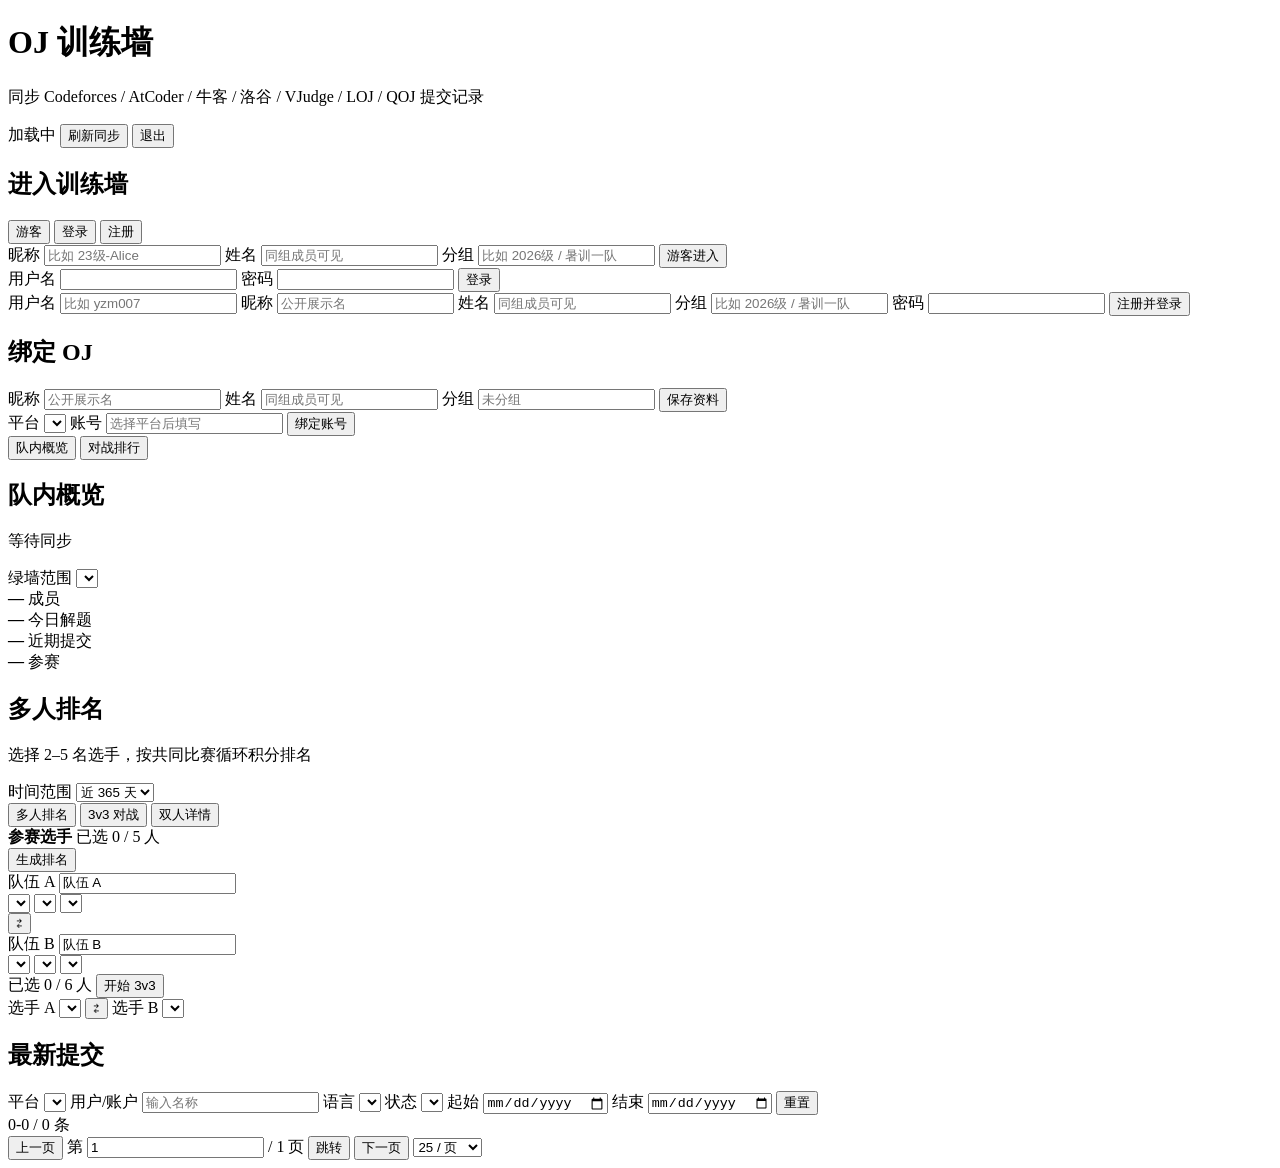
==== web/index.html @ 005ae947 "feat: add multiplayer and 3v3 rankings" ====
<!doctype html>
<html lang="zh-CN">
  <head>
    <meta charset="utf-8">
    <meta name="viewport" content="width=device-width, initial-scale=1">
    <title>OJ Submission Wall</title>
    <link rel="stylesheet" href="/styles.css">
  </head>
  <body>
    <header class="topbar">
      <div>
        <h1>OJ 训练墙</h1>
        <p id="subtitle">同步 Codeforces / AtCoder / 牛客 / 洛谷 / VJudge / LOJ / QOJ 提交记录</p>
      </div>
      <div class="top-actions">
        <span id="sessionBadge" class="session-badge">加载中</span>
        <button id="refreshBtn" class="button primary" type="button">刷新同步</button>
        <button id="logoutBtn" class="button ghost hidden" type="button">退出</button>
      </div>
    </header>

    <main class="layout">
      <aside class="sidebar">
        <section id="authPanel" class="panel hidden">
          <div class="panel-title">
            <h2>进入训练墙</h2>
          </div>

          <div class="segmented" role="tablist">
            <button id="guestTab" class="segment active" type="button">游客</button>
            <button id="loginTab" class="segment" type="button">登录</button>
            <button id="registerTab" class="segment" type="button">注册</button>
          </div>

          <form id="guestForm" class="stack auth-form">
            <label>
              <span>昵称</span>
              <input name="displayName" autocomplete="nickname" placeholder="比如 23级-Alice">
            </label>
            <label>
              <span>姓名</span>
              <input name="realName" autocomplete="name" placeholder="同组成员可见">
            </label>
            <label>
              <span>分组</span>
              <input name="teamName" placeholder="比如 2026级 / 暑训一队">
            </label>
            <button class="button primary full" type="submit">游客进入</button>
          </form>

          <form id="loginForm" class="stack auth-form hidden">
            <label>
              <span>用户名</span>
              <input name="username" autocomplete="username" required>
            </label>
            <label>
              <span>密码</span>
              <input name="password" type="password" autocomplete="current-password" required>
            </label>
            <button class="button primary full" type="submit">登录</button>
          </form>

          <form id="registerForm" class="stack auth-form hidden">
            <label>
              <span>用户名</span>
              <input name="username" autocomplete="username" placeholder="比如 yzm007" required>
            </label>
            <label>
              <span>昵称</span>
              <input name="displayName" autocomplete="nickname" placeholder="公开展示名">
            </label>
            <label>
              <span>姓名</span>
              <input name="realName" autocomplete="name" placeholder="同组成员可见">
            </label>
            <label>
              <span>分组</span>
              <input name="teamName" placeholder="比如 2026级 / 暑训一队">
            </label>
            <label>
              <span>密码</span>
              <input name="password" type="password" autocomplete="new-password" minlength="8" required>
            </label>
            <button class="button primary full" type="submit">注册并登录</button>
          </form>
        </section>

        <section id="bindPanel" class="panel hidden">
          <div class="panel-title">
            <h2>绑定 OJ</h2>
          </div>
          <form id="profileForm" class="stack profile-form">
            <label>
              <span>昵称</span>
              <input id="profileDisplayNameInput" name="displayName" placeholder="公开展示名">
            </label>
            <label>
              <span>姓名</span>
              <input id="profileRealNameInput" name="realName" placeholder="同组成员可见">
            </label>
            <label>
              <span>分组</span>
              <input id="profileTeamInput" name="teamName" placeholder="未分组">
            </label>
            <button class="button ghost full" type="submit">保存资料</button>
          </form>
          <div class="panel-divider"></div>
          <form id="handleForm" class="stack">
            <label>
              <span>平台</span>
              <select id="platformSelect" name="platform"></select>
            </label>
            <label>
              <span>账号</span>
              <input id="handleInput" name="handle" placeholder="选择平台后填写">
            </label>
            <button class="button primary full" type="submit">绑定账号</button>
          </form>
          <div id="myHandles" class="handle-list"></div>
        </section>
      </aside>

      <section class="content">
        <div class="main-view-tabs" role="tablist" aria-label="主视图">
          <button id="overviewTab" class="main-view-tab active" type="button" role="tab" aria-selected="true" aria-controls="overviewView">队内概览</button>
          <button id="battleTab" class="main-view-tab" type="button" role="tab" aria-selected="false" aria-controls="battleView" tabindex="-1">对战排行</button>
        </div>

        <div id="message" class="message hidden"></div>

        <section id="overviewView" role="tabpanel" aria-labelledby="overviewTab">
          <div class="toolbar">
            <div>
              <h2>队内概览</h2>
              <div class="toolbar-subline">
                <p id="lastUpdated">等待同步</p>
                <label class="wall-year-control">
                  绿墙范围
                  <select id="wallYearSelect"></select>
                </label>
              </div>
            </div>
            <div class="stats-strip">
              <div>
                <strong id="memberCount">—</strong>
                <span>成员</span>
              </div>
              <div>
                <strong id="todayCount">—</strong>
                <span>今日解题</span>
              </div>
              <div>
                <strong id="feedCount">—</strong>
                <span>近期提交</span>
              </div>
              <div>
                <strong id="contestCount">—</strong>
                <span>参赛</span>
              </div>
            </div>
          </div>

          <section id="members" class="member-grid"></section>
        </section>

        <section id="battleView" class="battle-view hidden" role="tabpanel" aria-labelledby="battleTab">
          <div class="battle-header">
            <div>
              <h2 id="battleTitle">多人排名</h2>
              <p id="battleDescription">选择 2–5 名选手，按共同比赛循环积分排名</p>
            </div>
            <label class="battle-range-control">
              时间范围
              <select id="battleRangeSelect">
                <option value="30">近 30 天</option>
                <option value="90">近 90 天</option>
                <option value="365" selected>近 365 天</option>
                <option value="year">今年</option>
                <option value="all">全部历史</option>
              </select>
            </label>
          </div>

          <div id="battleModeTabs" class="segmented battle-mode-tabs" role="tablist" aria-label="对战模式">
            <button class="segment active" type="button" role="tab" data-battle-mode="individual" aria-selected="true">多人排名</button>
            <button class="segment" type="button" role="tab" data-battle-mode="team" aria-selected="false">3v3 对战</button>
            <button class="segment" type="button" role="tab" data-battle-mode="duel" aria-selected="false">双人详情</button>
          </div>

          <div id="battleIndividualControls" class="competition-pickers">
            <div class="competition-picker-head">
              <div>
                <strong>参赛选手</strong>
                <span id="individualSelectionCount">已选 0 / 5 人</span>
              </div>
              <button id="individualRankBtn" class="button primary" type="button">生成排名</button>
            </div>
            <div id="individualMemberChoices" class="competition-member-choices"></div>
          </div>

          <div id="battleTeamControls" class="competition-pickers team-pickers hidden">
            <div class="team-picker-column left">
              <label class="team-name-label">
                队伍 A
                <input id="teamLeftName" maxlength="20" value="队伍 A">
              </label>
              <div class="team-member-selects">
                <select data-team-side="left" data-team-slot="0" aria-label="队伍 A 队员 1"></select>
                <select data-team-side="left" data-team-slot="1" aria-label="队伍 A 队员 2"></select>
                <select data-team-side="left" data-team-slot="2" aria-label="队伍 A 队员 3"></select>
              </div>
            </div>
            <button id="teamSwapBtn" class="button ghost battle-swap team-swap" type="button" aria-label="交换两队" title="交换两队">⇄</button>
            <div class="team-picker-column right">
              <label class="team-name-label">
                队伍 B
                <input id="teamRightName" maxlength="20" value="队伍 B">
              </label>
              <div class="team-member-selects">
                <select data-team-side="right" data-team-slot="0" aria-label="队伍 B 队员 1"></select>
                <select data-team-side="right" data-team-slot="1" aria-label="队伍 B 队员 2"></select>
                <select data-team-side="right" data-team-slot="2" aria-label="队伍 B 队员 3"></select>
              </div>
            </div>
            <div class="team-picker-actions">
              <span id="teamSelectionCount">已选 0 / 6 人</span>
              <button id="teamRankBtn" class="button primary" type="button">开始 3v3</button>
            </div>
          </div>

          <div id="battleDuelControls" class="battle-pickers hidden">
            <label>
              选手 A
              <select id="battleLeftSelect"></select>
            </label>
            <button id="battleSwapBtn" class="button ghost battle-swap" type="button" aria-label="交换两名选手" title="交换选手">⇄</button>
            <label>
              选手 B
              <select id="battleRightSelect"></select>
            </label>
          </div>

          <div id="battleContent" class="battle-content" aria-live="polite"></div>
        </section>
      </section>

      <aside id="feedPanel" class="feed-panel">
        <div class="panel-title">
          <h2>最新提交</h2>
        </div>
        <div class="feed-controls">
          <label>
            平台
            <select id="feedPlatformFilter"></select>
          </label>
          <label>
            用户/账户
            <input id="feedUserFilter" type="search" placeholder="输入名称">
          </label>
          <label>
            语言
            <select id="feedLanguageFilter"></select>
          </label>
          <label>
            状态
            <select id="feedVerdictFilter"></select>
          </label>
          <label>
            起始
            <input id="feedDateFrom" type="date">
          </label>
          <label>
            结束
            <input id="feedDateTo" type="date">
          </label>
          <button id="feedResetFilters" class="button ghost" type="button">重置</button>
        </div>
        <div class="feed-meta-bar">
          <span id="feedSummary">0-0 / 0 条</span>
          <div class="feed-pagination">
            <button id="feedPrevPage" class="button ghost" type="button">上一页</button>
            <label class="page-jump">
              第
              <input id="feedPageInput" type="number" min="1" value="1">
              <span id="feedPageTotal">/ 1 页</span>
            </label>
            <button id="feedJumpPage" class="button ghost" type="button">跳转</button>
            <button id="feedNextPage" class="button ghost" type="button">下一页</button>
            <select id="feedPageSize" aria-label="每页条数">
              <option value="10">10 / 页</option>
              <option value="25" selected>25 / 页</option>
              <option value="50">50 / 页</option>
              <option value="100">100 / 页</option>
            </select>
          </div>
        </div>
        <div id="feed" class="feed"></div>
      </aside>
    </main>

    <script src="/app.js" defer></script>
  </body>
</html>
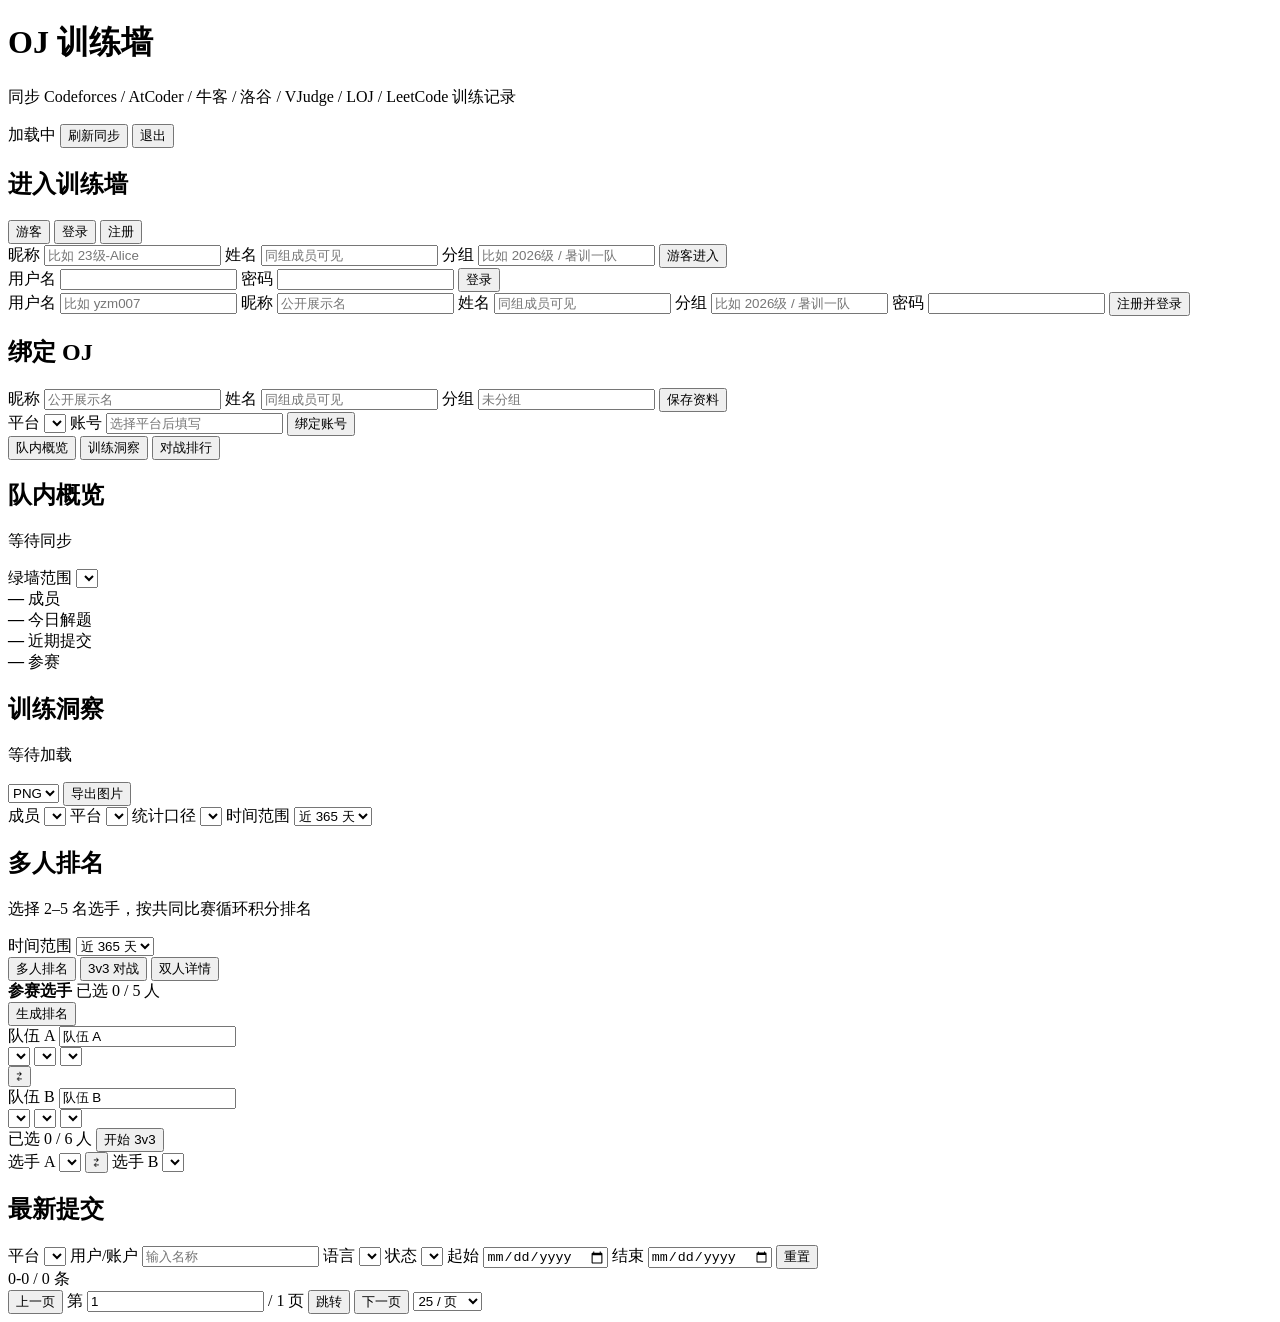
==== commit 5f6a0ebf: "feat: add training insights and LeetCode support" ====
--- a/web/index.html
+++ b/web/index.html
@@ -10,7 +10,7 @@
     <header class="topbar">
       <div>
         <h1>OJ 训练墙</h1>
-        <p id="subtitle">同步 Codeforces / AtCoder / 牛客 / 洛谷 / VJudge / LOJ / QOJ 提交记录</p>
+        <p id="subtitle">同步 Codeforces / AtCoder / 牛客 / 洛谷 / VJudge / LOJ / LeetCode 训练记录</p>
       </div>
       <div class="top-actions">
         <span id="sessionBadge" class="session-badge">加载中</span>
@@ -123,6 +123,7 @@
       <section class="content">
         <div class="main-view-tabs" role="tablist" aria-label="主视图">
           <button id="overviewTab" class="main-view-tab active" type="button" role="tab" aria-selected="true" aria-controls="overviewView">队内概览</button>
+          <button id="insightsTab" class="main-view-tab" type="button" role="tab" aria-selected="false" aria-controls="insightsView" tabindex="-1">训练洞察</button>
           <button id="battleTab" class="main-view-tab" type="button" role="tab" aria-selected="false" aria-controls="battleView" tabindex="-1">对战排行</button>
         </div>
 
@@ -163,6 +164,45 @@
           <section id="members" class="member-grid"></section>
         </section>
 
+        <section id="insightsView" class="insights-view hidden" role="tabpanel" aria-labelledby="insightsTab">
+          <div class="insights-header">
+            <div>
+              <h2>训练洞察</h2>
+              <p id="insightsUpdated">等待加载</p>
+            </div>
+            <div class="insight-export-control">
+              <select id="insightExportFormat" aria-label="图片格式">
+                <option value="png">PNG</option>
+                <option value="svg">SVG</option>
+              </select>
+              <button id="insightExportBtn" class="button primary" type="button">导出图片</button>
+            </div>
+          </div>
+          <div class="insight-controls">
+            <label>
+              成员
+              <select id="insightMemberSelect"></select>
+            </label>
+            <label>
+              平台
+              <select id="insightPlatformSelect"></select>
+            </label>
+            <label>
+              统计口径
+              <select id="insightMetricSelect"></select>
+            </label>
+            <label>
+              时间范围
+              <select id="insightRangeSelect">
+                <option value="365">近 365 天</option>
+                <option value="year">今年</option>
+                <option value="all">近 10 年</option>
+              </select>
+            </label>
+          </div>
+          <div id="insightsContent" class="insights-content" aria-live="polite"></div>
+        </section>
+
         <section id="battleView" class="battle-view hidden" role="tabpanel" aria-labelledby="battleTab">
           <div class="battle-header">
             <div>
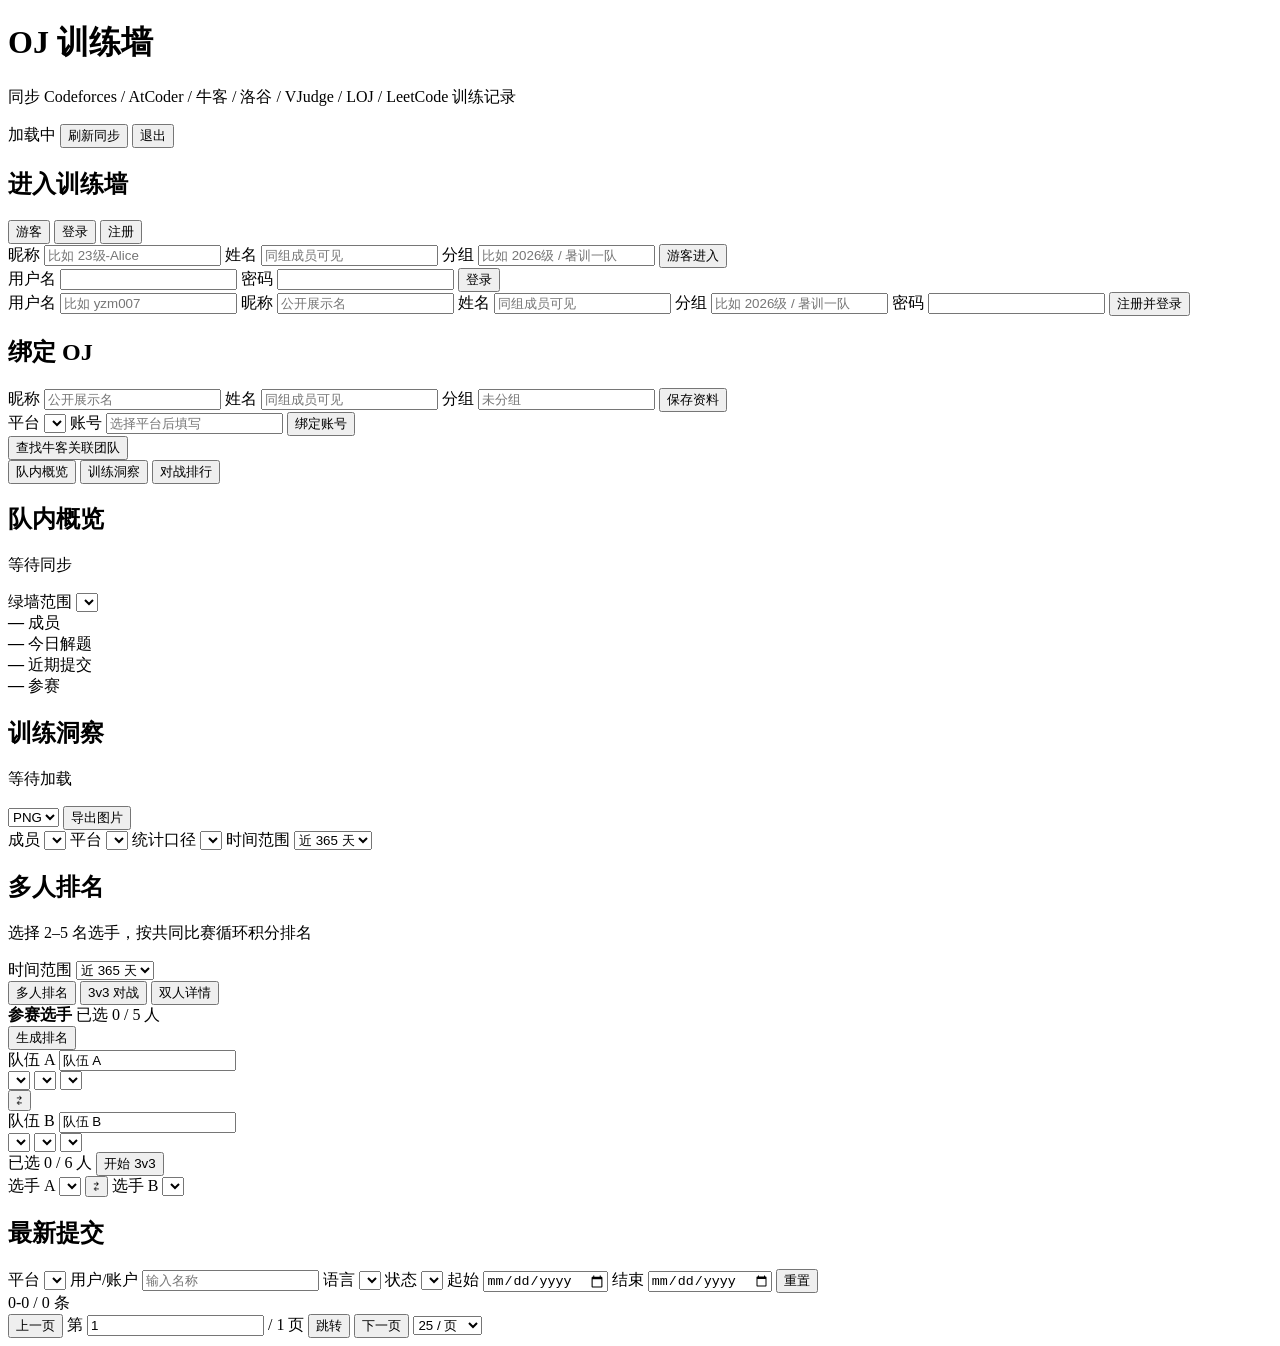
==== commit db1792a6: "Fix Nowcoder profile rating histories and discover related teams" ====
--- a/web/index.html
+++ b/web/index.html
@@ -116,6 +116,8 @@
             </label>
             <button class="button primary full" type="submit">绑定账号</button>
           </form>
+          <button id="discoverNowcoderTeams" class="button ghost full" type="button">查找牛客关联团队</button>
+          <div id="nowcoderTeams" class="stack" aria-live="polite"></div>
           <div id="myHandles" class="handle-list"></div>
         </section>
       </aside>
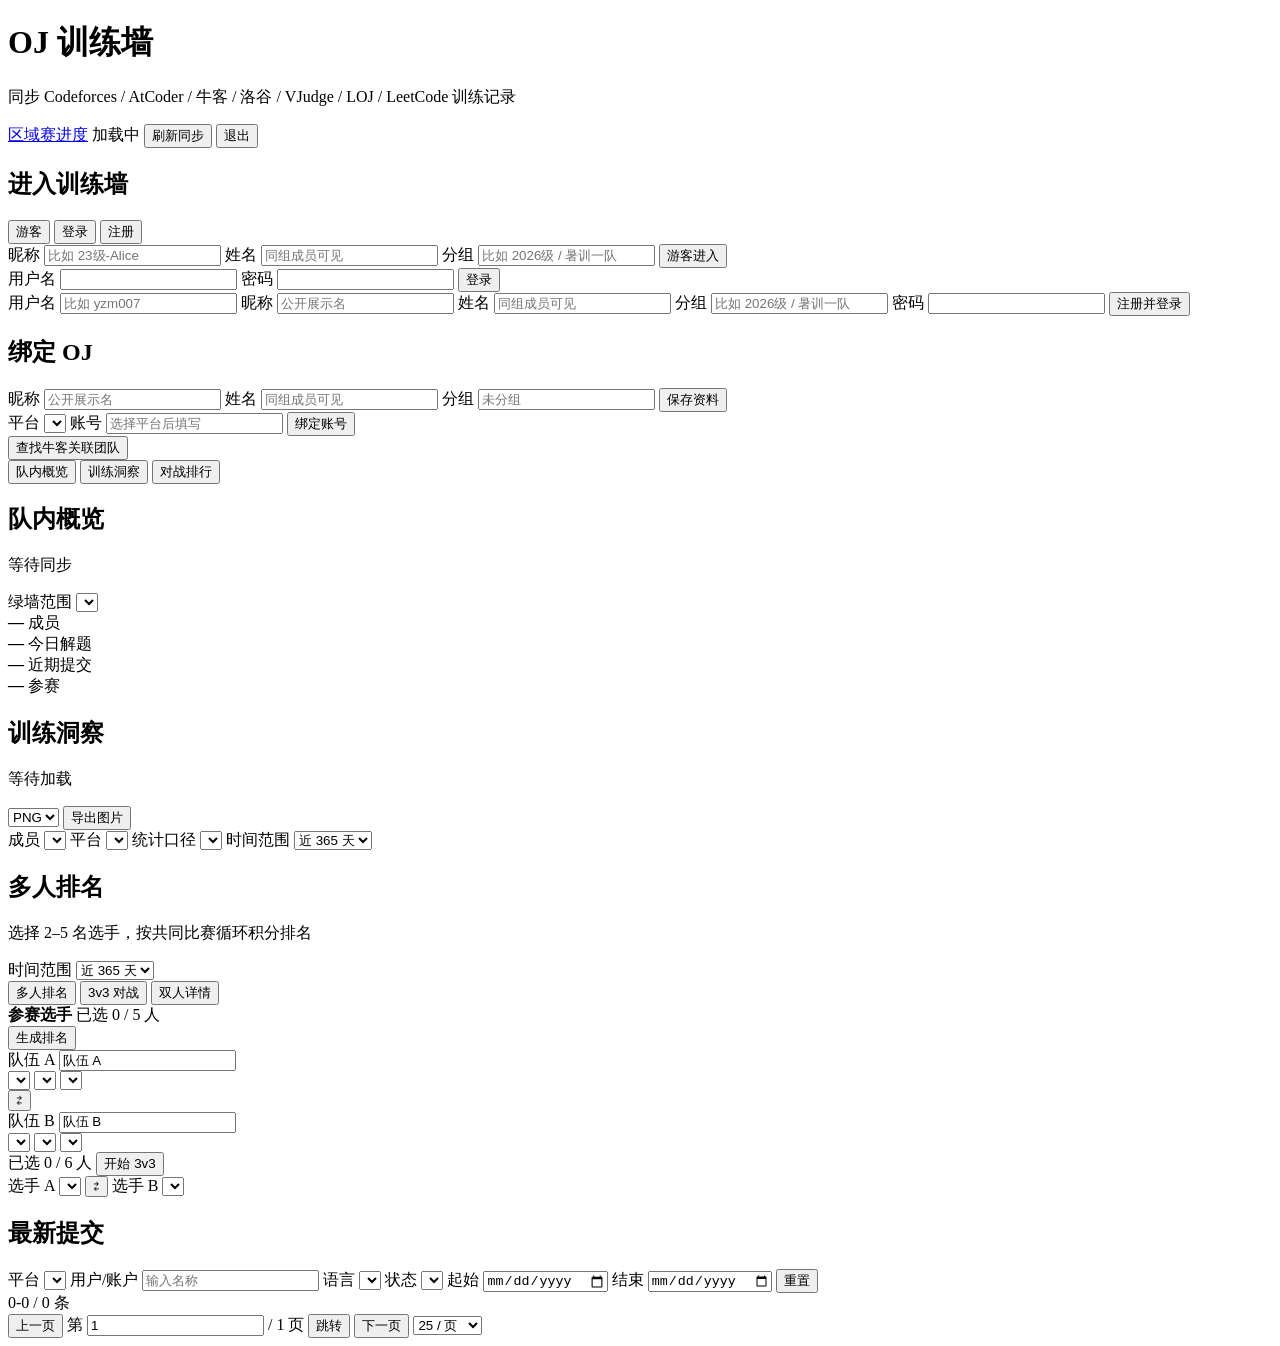
==== commit 90cc8796: "Add verified onsite regional progress and CF Bot connection tokens" ====
--- a/web/index.html
+++ b/web/index.html
@@ -13,6 +13,7 @@
         <p id="subtitle">同步 Codeforces / AtCoder / 牛客 / 洛谷 / VJudge / LOJ / LeetCode 训练记录</p>
       </div>
       <div class="top-actions">
+        <a class="button ghost" href="/regionals">区域赛进度</a>
         <span id="sessionBadge" class="session-badge">加载中</span>
         <button id="refreshBtn" class="button primary" type="button">刷新同步</button>
         <button id="logoutBtn" class="button ghost hidden" type="button">退出</button>
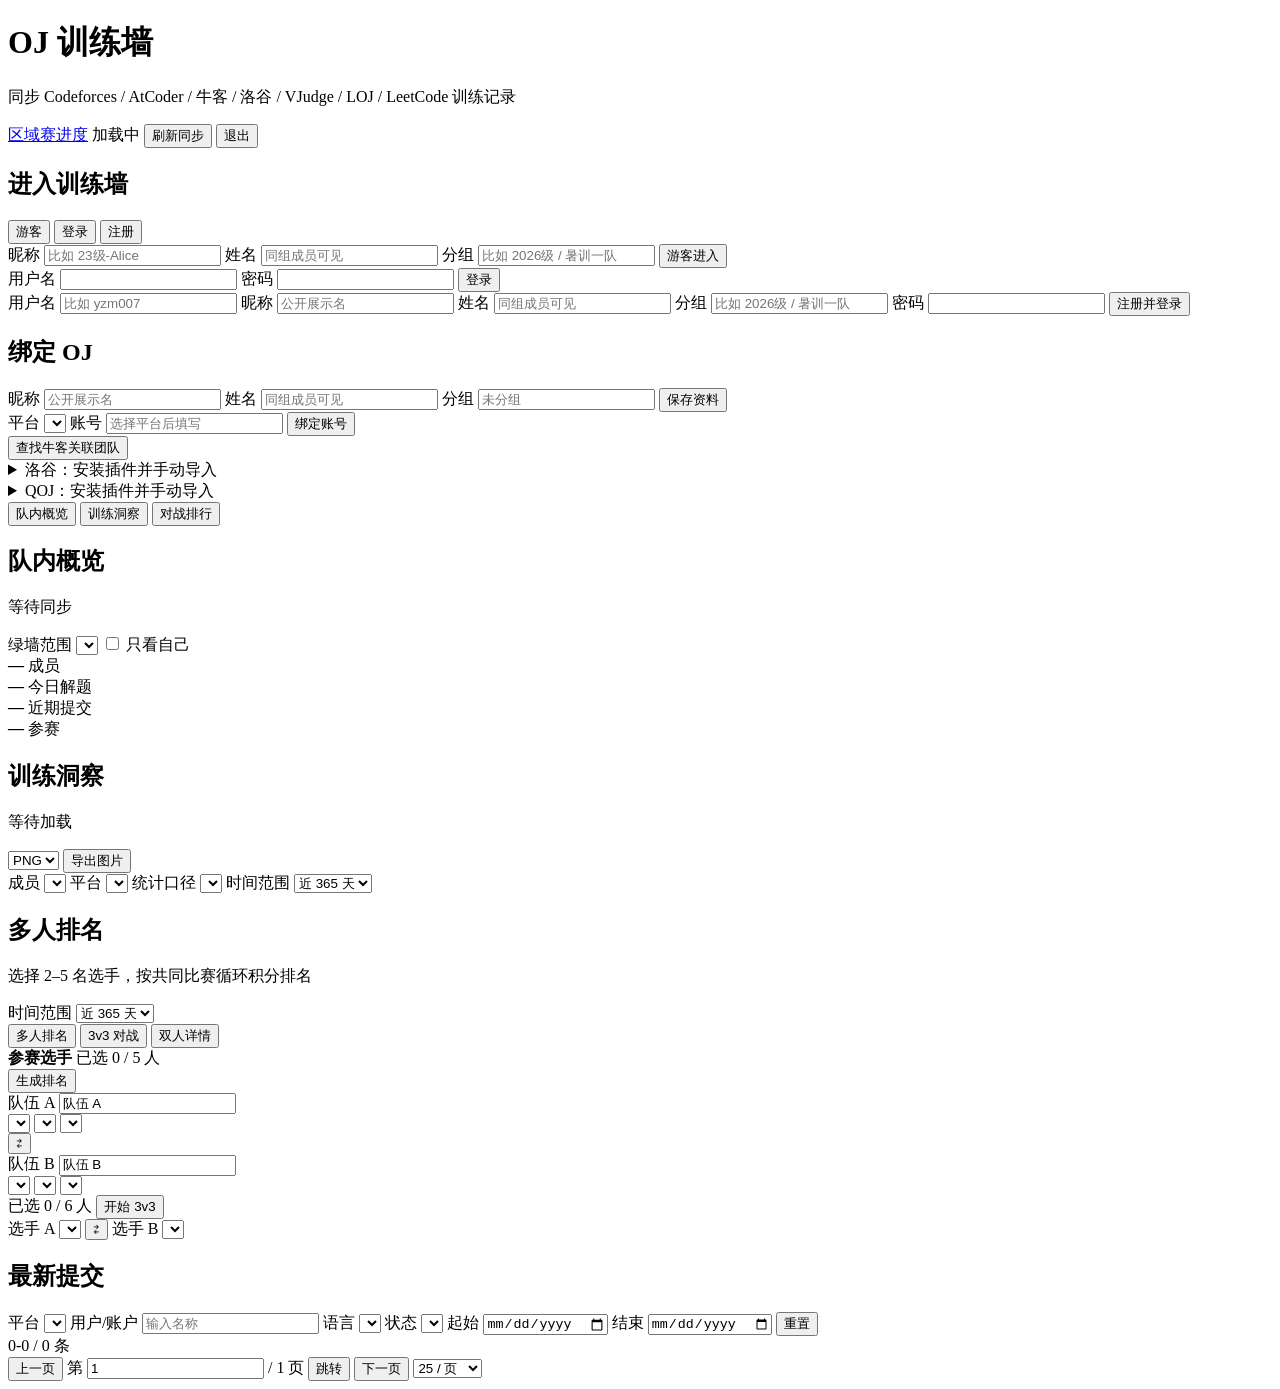
==== commit 53ce84f2: "feat: publish browser OJ imports and shared sync status" ====
--- a/web/index.html
+++ b/web/index.html
@@ -4,7 +4,7 @@
     <meta charset="utf-8">
     <meta name="viewport" content="width=device-width, initial-scale=1">
     <title>OJ Submission Wall</title>
-    <link rel="stylesheet" href="/styles.css">
+    <link rel="stylesheet" href="/styles.css?v=20261010-button-links">
   </head>
   <body>
     <header class="topbar">
@@ -119,6 +119,18 @@
           </form>
           <button id="discoverNowcoderTeams" class="button ghost full" type="button">查找牛客关联团队</button>
           <div id="nowcoderTeams" class="stack" aria-live="polite"></div>
+          <details class="stack"><summary>洛谷：安装插件并手动导入</summary>
+            <p>1. 安装 <a href="https://www.tampermonkey.net/" target="_blank" rel="noopener">Tampermonkey（篡改猴）</a>，并按扩展提示允许用户脚本。</p>
+            <p>2. <a href="/luogu-sync.user.js">安装洛谷同步脚本</a>。</p>
+            <p>3. 登录洛谷，点击右下角「OJ Wall 同步」，连接本站并确认授权，再点击同步。请保持页面开启。</p>
+            <p>仅导入当前洛谷账号的提交记录，不上传密码、Cookie 或代码。授权有效期 30 天；解绑账号即可撤销。无需处理 JSON 文件。</p>
+          </details>
+          <details class="stack"><summary>QOJ：安装插件并手动导入</summary>
+            <p>安装 <a href="https://www.tampermonkey.net/" target="_blank" rel="noopener">Tampermonkey</a> 后，<a href="/qoj-sync.user.js">安装 QOJ 同步脚本</a>。</p>
+            <p>登录 QOJ，点击右下角「OJ Wall 同步」连接本站并授权，再点击同步。支持个人及 ucup-team 团队账号，只导入当前登录账号的提交，不上传 Cookie、密码或代码。</p>
+            <p>授权有效期 30 天，解绑即可撤销；请保持 QOJ 页面开启。</p>
+          </details>
+          <div id="luoguAuthorization" class="stack"></div>
           <div id="myHandles" class="handle-list"></div>
         </section>
       </aside>
@@ -142,6 +154,10 @@
                   绿墙范围
                   <select id="wallYearSelect"></select>
                 </label>
+                <label class="only-self-control">
+                  <input id="onlySelfCheckbox" type="checkbox">
+                  只看自己
+                </label>
               </div>
             </div>
             <div class="stats-strip">
@@ -341,6 +357,6 @@
       </aside>
     </main>
 
-    <script src="/app.js" defer></script>
+    <script src="/app.js?v=20261008-only-self" defer></script>
   </body>
 </html>
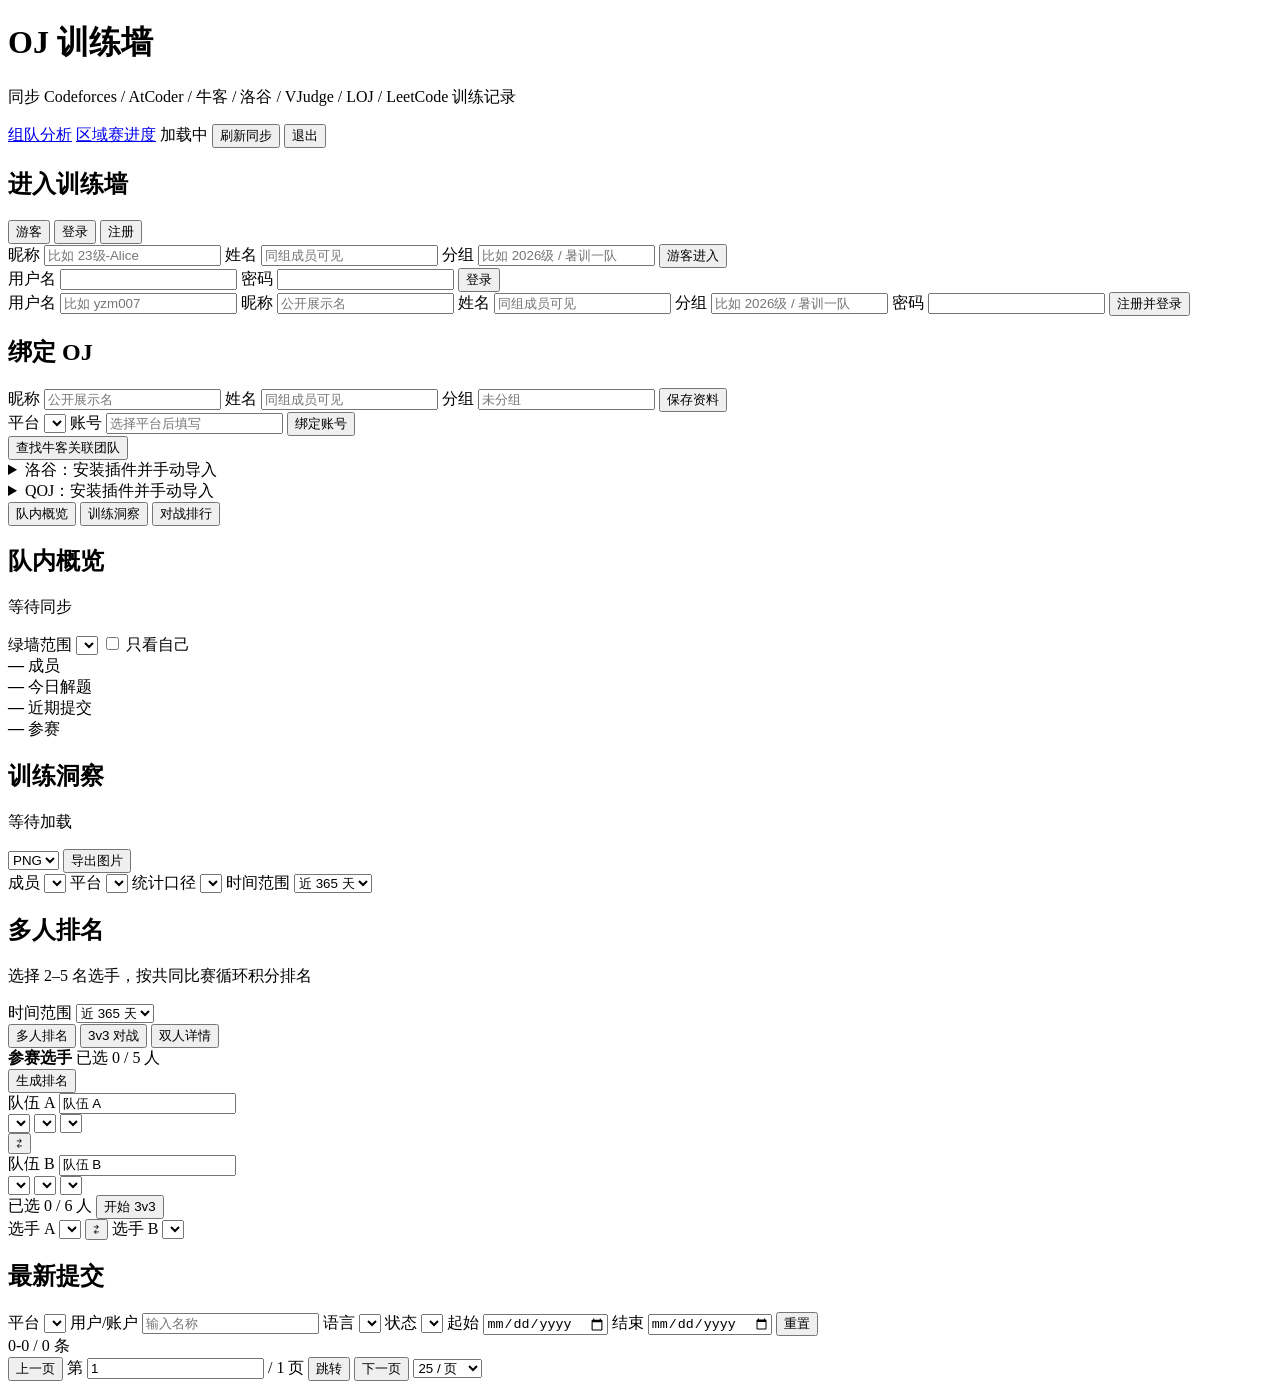
==== commit 56f2d5a5: "feat: add team tag analysis and regional probability-time backtests" ====
--- a/web/index.html
+++ b/web/index.html
@@ -13,6 +13,7 @@
         <p id="subtitle">同步 Codeforces / AtCoder / 牛客 / 洛谷 / VJudge / LOJ / LeetCode 训练记录</p>
       </div>
       <div class="top-actions">
+        <a class="button ghost" href="/team-analysis">组队分析</a>
         <a class="button ghost" href="/regionals">区域赛进度</a>
         <span id="sessionBadge" class="session-badge">加载中</span>
         <button id="refreshBtn" class="button primary" type="button">刷新同步</button>
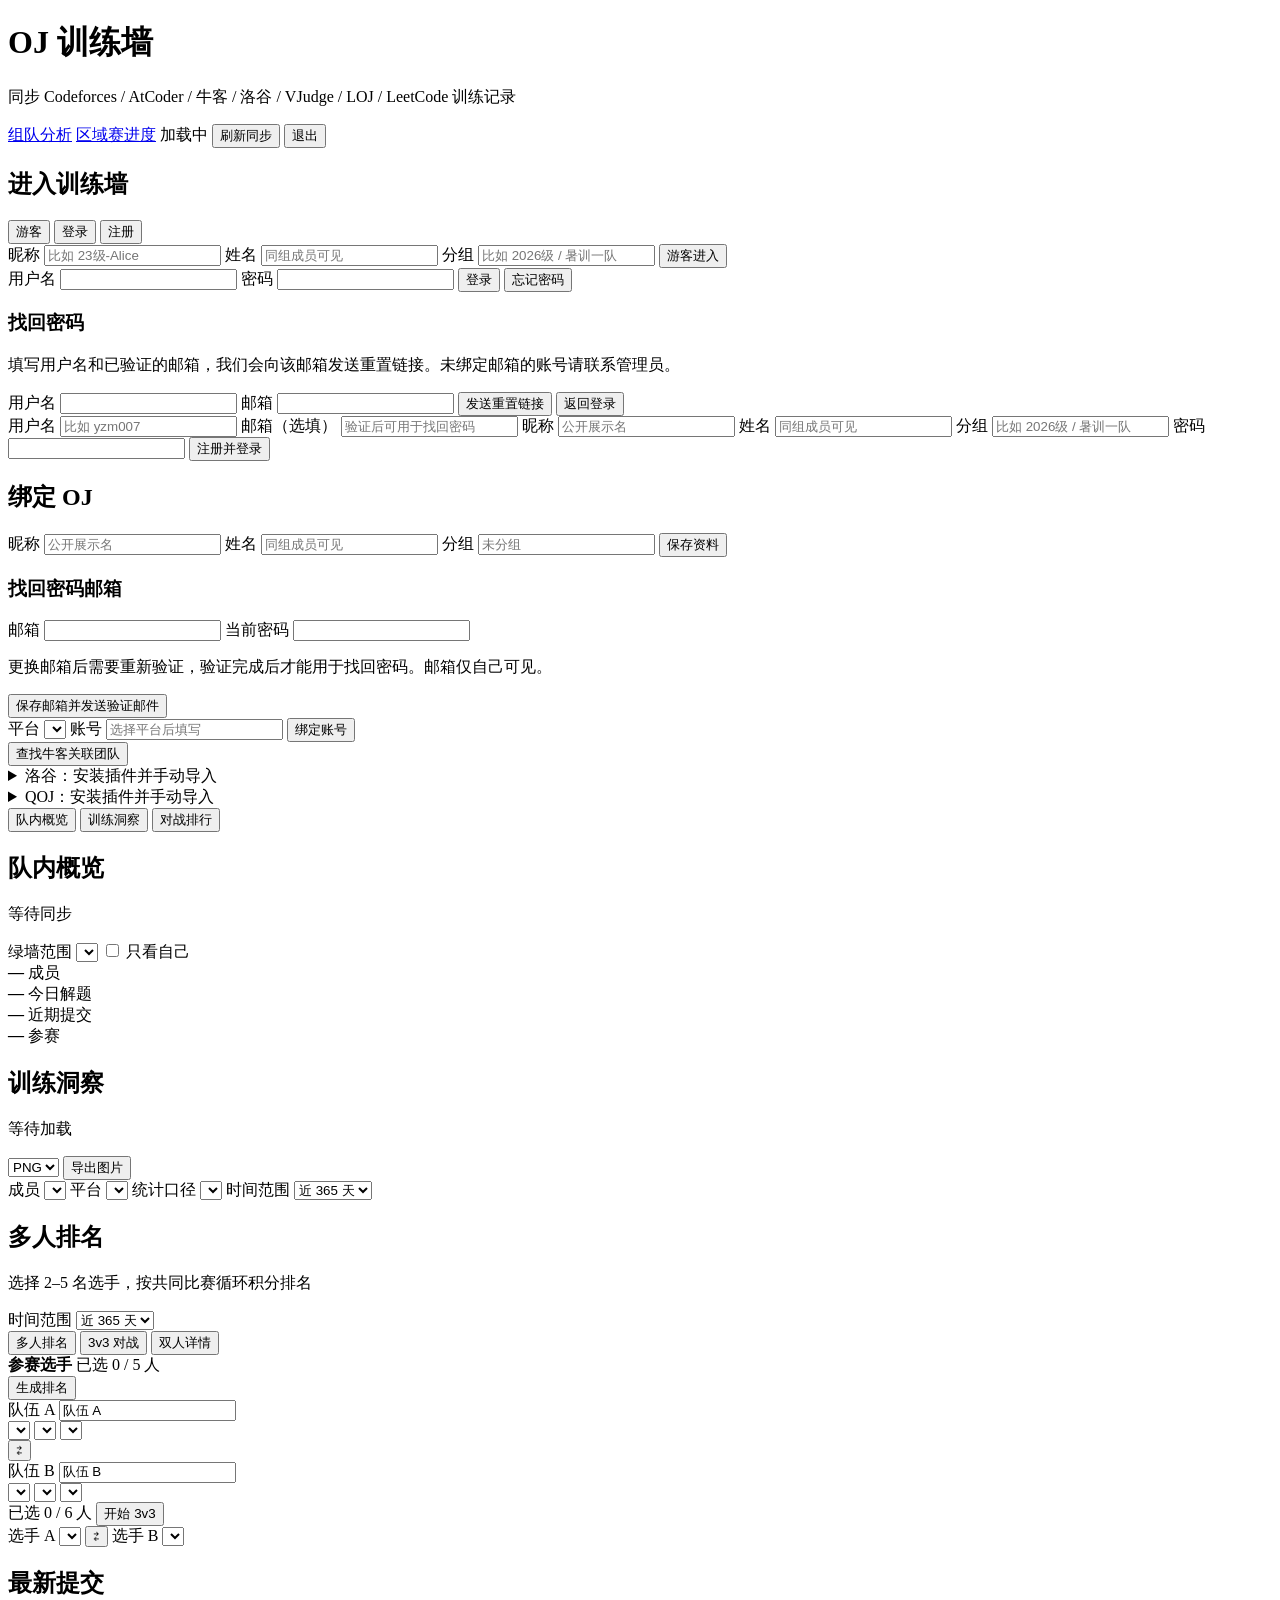
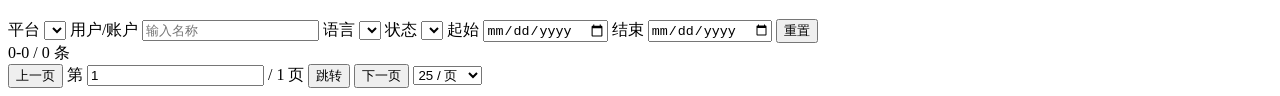
==== commit 68b60056: "Add verified email binding and password reset" ====
--- a/web/index.html
+++ b/web/index.html
@@ -4,7 +4,7 @@
     <meta charset="utf-8">
     <meta name="viewport" content="width=device-width, initial-scale=1">
     <title>OJ Submission Wall</title>
-    <link rel="stylesheet" href="/styles.css?v=20261010-button-links">
+    <link rel="stylesheet" href="/styles.css?v=20261016-account-recovery">
   </head>
   <body>
     <header class="topbar">
@@ -60,12 +60,32 @@
               <input name="password" type="password" autocomplete="current-password" required>
             </label>
             <button class="button primary full" type="submit">登录</button>
+            <button id="forgotPasswordBtn" class="button ghost full" type="button">忘记密码</button>
+          </form>
+
+          <form id="forgotPasswordForm" class="stack auth-form hidden">
+            <h3>找回密码</h3>
+            <p class="form-hint">填写用户名和已验证的邮箱，我们会向该邮箱发送重置链接。未绑定邮箱的账号请联系管理员。</p>
+            <label>
+              <span>用户名</span>
+              <input name="username" autocomplete="username" required>
+            </label>
+            <label>
+              <span>邮箱</span>
+              <input name="email" type="email" autocomplete="email" maxlength="254" required>
+            </label>
+            <button class="button primary full" type="submit">发送重置链接</button>
+            <button id="backToLoginBtn" class="button ghost full" type="button">返回登录</button>
           </form>
 
           <form id="registerForm" class="stack auth-form hidden">
             <label>
               <span>用户名</span>
               <input name="username" autocomplete="username" placeholder="比如 yzm007" required>
+            </label>
+            <label>
+              <span>邮箱（选填）</span>
+              <input name="email" type="email" autocomplete="email" maxlength="254" placeholder="验证后可用于找回密码">
             </label>
             <label>
               <span>昵称</span>
@@ -107,6 +127,23 @@
             <button class="button ghost full" type="submit">保存资料</button>
           </form>
           <div class="panel-divider"></div>
+          <section id="accountEmailSection" class="hidden">
+            <h3>找回密码邮箱</h3>
+            <p id="accountEmailStatus" class="form-hint" aria-live="polite"></p>
+            <form id="accountEmailForm" class="stack">
+              <label>
+                <span>邮箱</span>
+                <input id="accountEmailInput" name="email" type="email" autocomplete="email" maxlength="254" required>
+              </label>
+              <label>
+                <span>当前密码</span>
+                <input name="password" type="password" autocomplete="current-password" required>
+              </label>
+              <p class="form-hint">更换邮箱后需要重新验证，验证完成后才能用于找回密码。邮箱仅自己可见。</p>
+              <button class="button ghost full" type="submit">保存邮箱并发送验证邮件</button>
+            </form>
+            <div class="panel-divider"></div>
+          </section>
           <form id="handleForm" class="stack">
             <label>
               <span>平台</span>
@@ -358,6 +395,6 @@
       </aside>
     </main>
 
-    <script src="/app.js?v=20261008-only-self" defer></script>
+    <script src="/app.js?v=20261016-account-recovery" defer></script>
   </body>
 </html>
